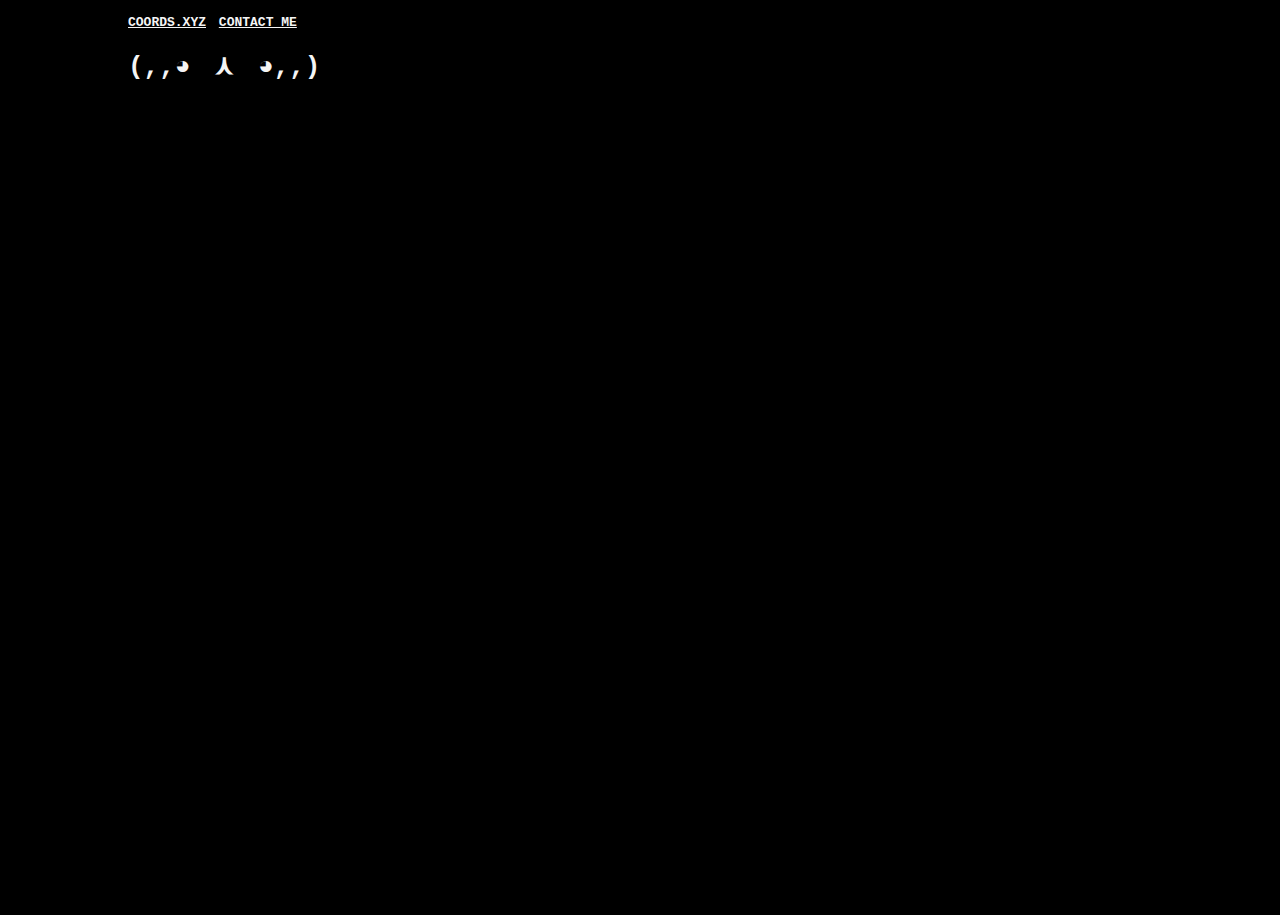
==== contact.html @ 8002f38c "Changes to be committed: 	new file:   .vscode/launch.json 	new file:   .vscode/settings.json 	new fi" ====
<!DOCTYPE html>
<html lang="en">
  <head>
    <meta charset="UTF-8" />
    <meta name="viewport" content="width=device-width, initial-scale=1.0" />
    <link rel="stylesheet" href="stylesheets/stylesheet.css" />
    <link rel="stylesheet" href="stylesheets/commonStyles.css" />
    <title>coords.xyz // CONTACT</title>
  </head>

  <body>
    <header>
      <nav>
        <ul class="main-menu">
          <li><a href="index.html">COORDS.XYZ</a></li>
          <li><a href="contact.html">CONTACT ME</a></li>
        </ul>
      </nav>
      <h1 class="prevent" id="header-h1">&gt;.&lt;</h1>
    </header>

    <script src="scripts/script_randomHeader.js"></script>
  </body>
</html>
---- stylesheets/stylesheet.css ----
body {
    margin: 0;
    padding: 1.2% 10% 0 10%;
    min-height: 100vh;
}



header {
    font-weight: bold;
    background: black;
}

.main-menu {
    margin: 0;
    padding: 0;
    list-style-type: none;
}

.main-menu li {
    display: inline-block;
    margin: 0 5px 0 0;
}



.parent-1 {
    font-weight: lighter;
    padding: 5px 0 5px 0;

    display: flex;
    flex-direction: row;
    justify-items: center;
}

.parent-1 div {
    margin-inline: auto;
    width: 100%;
}

.images-front {
    display: flex;
    justify-content: center;
}

.images-front img {
    width: 100%;
    height: auto;

    max-width: 100%;
    max-height: 100%;   
}

.iframe {
    width: 100%;
    height: auto;
    
    display: flex;
    justify-content: center;
}

.content {
    display: flex;
    justify-content: space-around;
}

td {
    padding: 0 15px 0 0;   
}
---- stylesheets/commonStyles.css ----
body {
    background: black;
    color: whitesmoke;
    font-family: monospace;
}



.prevent {
    user-select: none;
}



a:link {
    color: whitesmoke;
    text-decoration: underline;
}

a:visited {
    color: whitesmoke;
    text-decoration: none;
}

a:hover {
    color: burlywood;
    text-decoration: none;
}

a:active {
    color: burlywood;
    text-decoration: underline;
}
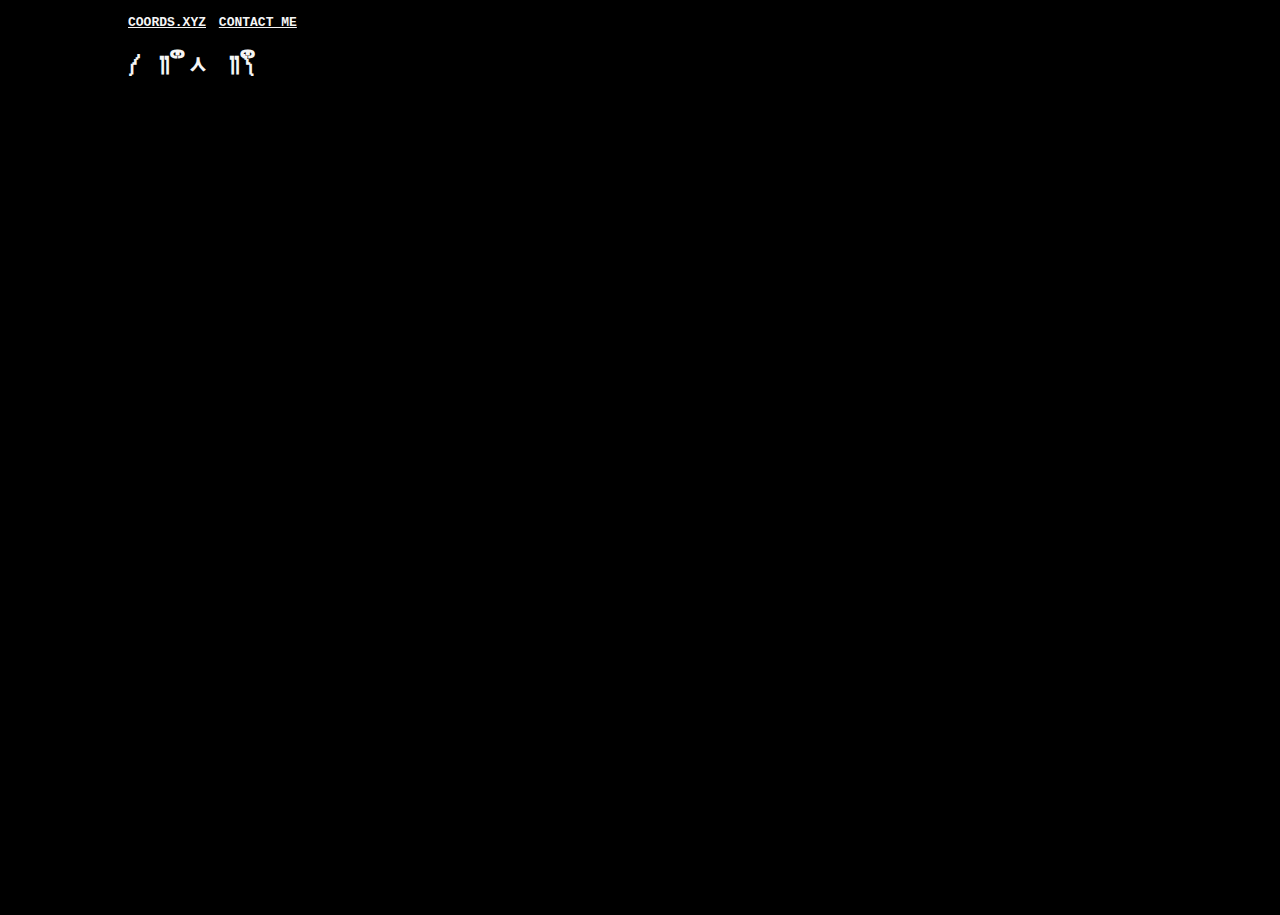
==== commit db1ee842: "Changes" ====
--- a/contact.html
+++ b/contact.html
@@ -5,7 +5,7 @@
     <meta name="viewport" content="width=device-width, initial-scale=1.0" />
     <link rel="stylesheet" href="stylesheets/stylesheet.css" />
     <link rel="stylesheet" href="stylesheets/commonStyles.css" />
-    <title>coords.xyz // CONTACT</title>
+    <title>klerk.xyz // CONTACT</title>
   </head>
 
   <body>
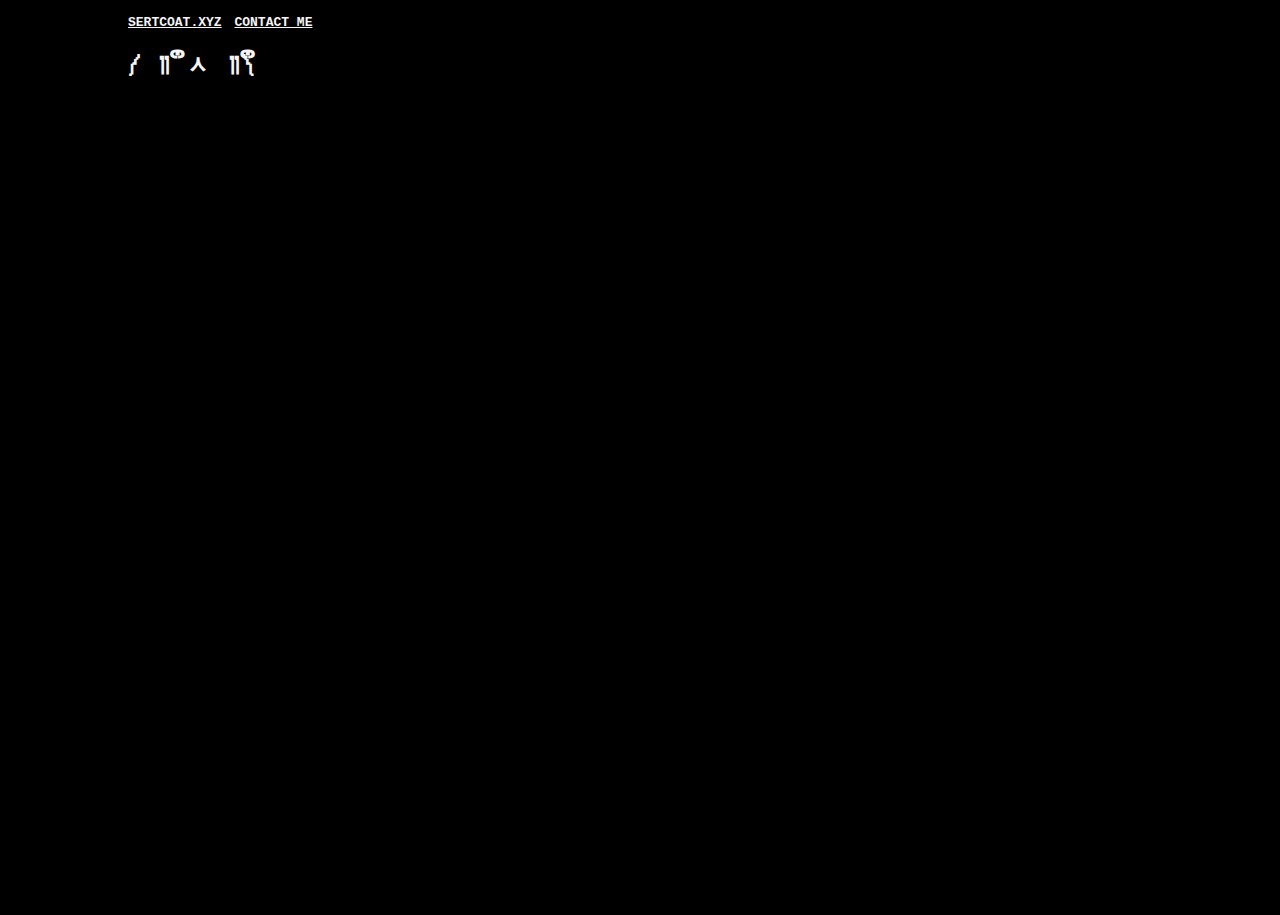
==== commit 8a3484b1: "sertcoat" ====
--- a/contact.html
+++ b/contact.html
@@ -5,14 +5,14 @@
     <meta name="viewport" content="width=device-width, initial-scale=1.0" />
     <link rel="stylesheet" href="stylesheets/stylesheet.css" />
     <link rel="stylesheet" href="stylesheets/commonStyles.css" />
-    <title>klerk.xyz // CONTACT</title>
+    <title>sertcoat.xyz \\ CONTACT</title>
   </head>
 
   <body>
     <header>
       <nav>
         <ul class="main-menu">
-          <li><a href="index.html">COORDS.XYZ</a></li>
+          <li><a href="index.html">SERTCOAT.XYZ</a></li>
           <li><a href="contact.html">CONTACT ME</a></li>
         </ul>
       </nav>
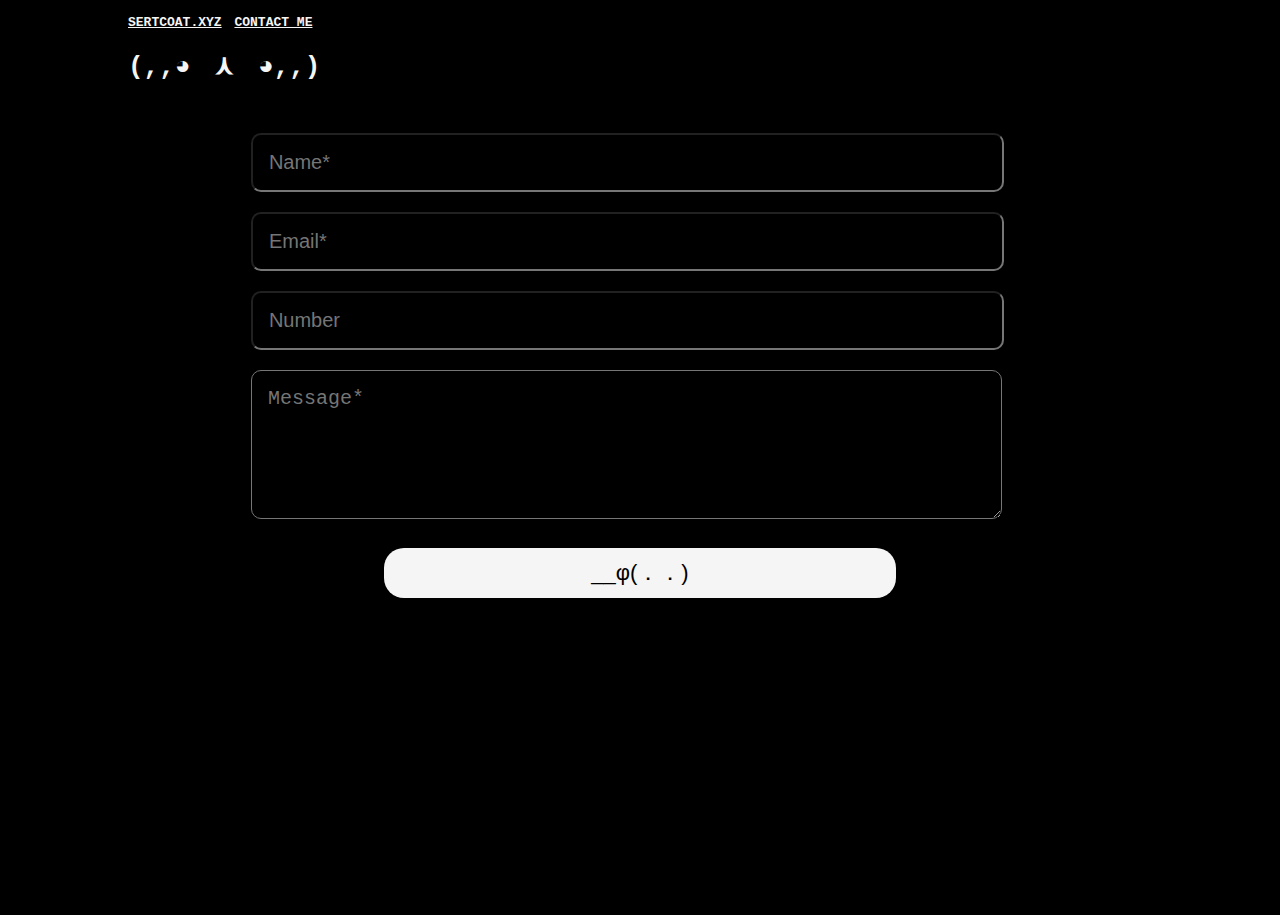
==== commit 6a786f55: "5" ====
--- a/contact.html
+++ b/contact.html
@@ -3,12 +3,13 @@
   <head>
     <meta charset="UTF-8" />
     <meta name="viewport" content="width=device-width, initial-scale=1.0" />
-    <link rel="stylesheet" href="stylesheets/stylesheet.css" />
+    <link rel="stylesheet" href="stylesheets/main.css" />
     <link rel="stylesheet" href="stylesheets/commonStyles.css" />
+    <link rel="stylesheet" href="stylesheets/contact.css" />
     <title>sertcoat.xyz \\ CONTACT</title>
   </head>
 
-  <body>
+  <body></body>
     <header>
       <nav>
         <ul class="main-menu">
@@ -18,6 +19,42 @@
       </nav>
       <h1 class="prevent" id="header-h1">&gt;.&lt;</h1>
     </header>
+    <div>
+      <form action="https://api.web3forms.com/submit" method="POST">
+      <input type="hidden" name="access_key" value="1e64a65f-0474-42ea-9f42-3f5e746ef8a1">
+      <input
+        type="text"
+        name="name"
+        placeholder="Name*"
+        autocomplete="off"
+        required
+      />
+      <input
+        type="email"
+        name="email"
+        placeholder="Email*"
+        autocomplete="off"
+        required
+      />
+      <input
+        type="number"
+        name="number"
+        placeholder="Number"
+        autocomplete="off"
+        style="appearance: textfield"
+      />
+      <textarea
+        name="message"
+        id=""
+        rows="5"
+        cols="60"
+        placeholder="Message*"
+        required
+      ></textarea>
+      <button type="submit">__φ(．．)</button>
+    </form>
+    </div>
+    
 
     <script src="scripts/script_randomHeader.js"></script>
   </body>
--- a/stylesheets/main.css
+++ b/stylesheets/main.css
@@ -0,0 +1,72 @@
+body {
+    margin: 0;
+    padding: 1.2% 10% 0 10%;
+    min-height: 100vh;
+}
+
+
+
+header {
+    font-weight: bold;
+    background: black;
+}
+
+.main-menu {
+    margin: 0;
+    padding: 0;
+    list-style-type: none;
+}
+
+.main-menu li {
+    display: inline-block;
+    margin: 0 5px 0 0;
+}
+
+
+
+.parent-1 {
+    font-weight: lighter;
+    padding: 5px 0 5px 0;
+
+    display: flex;
+    flex-direction: row;
+    justify-items: center;
+}
+
+.parent-1 div {
+    margin-inline: auto;
+    width: 100%;
+}
+
+.images-front {
+    display: flex;
+    justify-content: center;
+}
+
+.images-front img {
+    width: 100%;
+    height: auto;
+
+    max-width: 100%;
+    max-height: 100%;   
+}
+
+.iframe {
+    width: 100%;
+    height: auto;
+    
+    display: flex;
+    justify-content: center;
+}
+
+
+
+.content {
+    display: flex;
+    justify-content: space-around;
+}
+
+td {
+    padding: 0 15px 0 0;   
+}
+
--- a/stylesheets/contact.css
+++ b/stylesheets/contact.css
@@ -0,0 +1,63 @@
+div {
+    margin-top: 50px;
+}
+
+input {
+    background-color: black;
+    color: whitesmoke;
+    width: 70%;
+    margin-left: 12%;
+    font-size: 20px;
+    padding: 16px 16px;
+    border-radius: 10px;
+    margin-bottom: 20px;
+    border: 1;
+    
+}
+
+textarea {
+    background-color: black;
+    color: whitesmoke;
+    width: 70%;
+    margin-left: 12%;
+    font-size: 20px;
+    padding: 16px 16px;
+    border-radius: 10px;
+    margin-bottom: 25px;
+    border: 1;
+}
+
+button {
+    background-color: whitesmoke;
+    color: black;
+    width: 50%;
+    border-radius: 20px;
+    font-size: 22px;
+    padding: 10px 18px;
+    text-align: center;
+    justify-content: center;
+    display: flex;
+    margin: auto;
+    border: 0;
+}
+
+
+
+
+input:focus-within {
+    outline: none;
+    border-color: burlywood ;
+    border-width: 3px;
+}
+
+textarea:focus-within {
+    outline: none;
+    border-color: burlywood;
+    border-width: 3px;
+}
+
+button:hover {
+    background-color: black;
+    color: rgb(245, 245, 245);
+    cursor: pointer;
+}